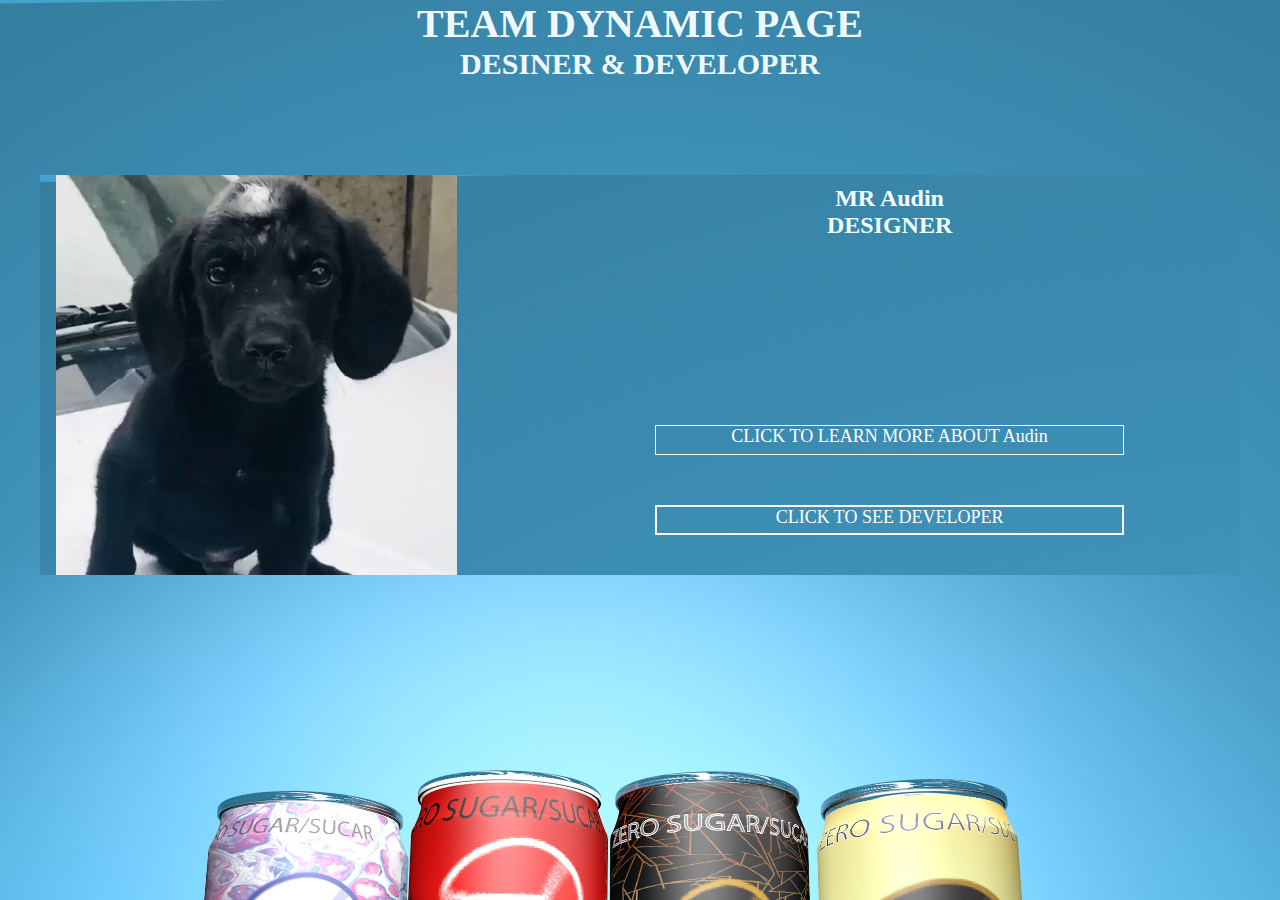
==== designer.html @ 7d007364 "completing design" ====
<!DOCTYPE html>
<html lang="en">
<head>
    <meta charset="UTF-8">
    <title>TEAM DYNAMIC PAGE</title>
    
    <link href="css/main.css" rel="stylesheet">
    <link href="css/grid.css" rel="stylesheet">
</head>
<body>
    <body  id="container">
        <h1 class="hidden"> zima</h1> 
        <div id="container1">
            <header id="main-header">
            <h2>TEAM DYNAMIC PAGE</h2>
            <h3>DESINER & DEVELOPER</h3>
            
           
             </header>
             <main id="container2" class="grid-con">

                <img class="  l-col-start-1  l-col-end-6" id="img" src="images/a-80.jpg">
                <h2 class="  l-col-start-7  l-col-end-12" > MR Audin
                    <br> DESIGNER
                </h2>
                <a href="index.html" class="  l-col-start-7  l-col-end-12" id="designer" >CLICK TO SEE DEVELOPER</a>
                <a href="#lightbox" class="  l-col-start-7  l-col-end-12" id="change-profile">CLICK TO LEARN MORE ABOUT Audin</a>
              

            </main>

        </div>
        <section class="lightbox" id="lightbox">
            <a href="" class="lightbox_close">x</a>
        
            <article>
                <h3 class="lb_heading">MR Audin</h3>
                <h3 class="lb_heading">Designer</h3>
        
                <p class="lb_text">
                    I LOVE TO WRITE CODE , IT IS SOMETHING THAT CAN RAISE YOU AT A DIFFERENT LEVEL. I STARTED LEARNING THIS IN 2022 BUT NOW I AM SURE I AM BEING INTO IT FOR WHOLE OF MY LIFE
                </p>
        
            </article>
        </section>
    </body>
---- css/main.css ----
.hidden {
    display: none;
}
#main-header {
    text-align: center;
  
    color: aliceblue;
    height: 50px;
    
}
#container{
     background-image: url("../images/zima4.jpg") ;
     
     background-size:cover;
     background-repeat: no-repeat;
 
     background-blend-mode: multiply;
     text-align: center;
    
     height: auto;
     text-align: center;
        
        
    }
    #main-header h2{
        font-size: 40px;

    }

#main-header h3{
    font-size: 30px;
}

#container2{
    margin-top: 125px;
    color: azure;
    background-image: url("../images/zima4.jpg") ;
     
  
}
#container2  h2 {
    margin-top: 10px;
    margin-bottom: 30px;
}

#change-profile{
    border: 1px solid whitesmoke;
	height: 30px;
	text-decoration: none;
	cursor: pointer;
	color: white;
    align-items: center;
    margin-top: -150px;
    font-size: 18px;
  
}

#designer{
    border: 2px solid whitesmoke;
	height: 30px;
	text-decoration: none;
	cursor: pointer;
	color: white;
    align-items: center;
    margin-top: -70px;
    font-size: 18px;
  
}






.lightbox {
    width: 100vw;
    height: 100vh;

    position: absolute;
    top: 0;
    left: 0;

    background-color: rgba(30, 30, 30, 30.85);
    background-image: url('../images/Untitled-1.png');
    background-repeat: no-repeat;

    background-size: 55vh;
    background-position: 40px center;

    z-index: 5000;

    display: none;
}


.lightbox_close{
    margin-left: 1300px;
    font-size: 40px;
    color: white;
    margin-bottom: -200px;
}


.lightbox_close:hover { opacity: 0.5; color: skyblue; }

.lightbox article {
    width: 55%;
    margin-left: 40%;
}

.lb_text, .lb_heading {
    text-align: left;
    color: white;
}

.lb_text {
    line-height: 1.6 !important;
    margin-left: 0;
    padding-top: 2em;
    color: white;
}


.lightbox:target { display: block; }


/* mr audin lightbox */

.lightbox1 {
    width: 100vw;
    height: 100vh;

    position: absolute;
    top: 0;
    left: 0;

    background-color: rgba(30, 30, 30, 30.85);
    background-image: url('../images/logan2.JPG');
    background-repeat: no-repeat;

    background-size: 55vh;
    background-position: 40px center;

    z-index: 5000;

    display: none;
}


.lightbox_close1{
    margin-left: 1300px;
    font-size: 40px;
    color: white;
    margin-bottom: -200px;
}


.lightbox_close1:hover { opacity: 0.5; color: skyblue; }

.lightbox1 article {
    width: 55%;
    margin-left: 40%;
}

.lb_text, .lb_heading { 
    text-align: left;
    color: white;
}

.lb_text {
    line-height: 1.6 !important;
    margin-left: 0;
    padding-top: 2em;
    color: white;
}


.lightbox1:target { display: block; }
---- css/grid.css ----
/* Tailwind and Bootstrap use px for media queries, with foundation using em
for this library we will stick with pixels */

/* ---General rules - scales images, videos to size of container--- */
img, embed, object, video, picture {
  max-width: 100%; 
}

/* ---Change the way the box model works, tells the browser to account for any border and padding in the values you specify for an element's width and height.--- */

html {
  box-sizing: border-box; 
}

*, *::before, *::after {
  box-sizing: inherit; 
}

/* ---Mini CSS reset--- */

body, p, h1, h2, h3, h4, h5 {
   margin: 0px; 
   padding: 0px;
}

/* ---Utility Classes--- */

.hidden {
   display: none;
}

.box {
   background-color: powderblue;
   color: rgb(27, 27, 27);
   border-radius: 5px;
   padding: 20px;
   text-align: center;
   margin-top: 10px;
   margin-bottom:10px;
 }

/* ---Mobile Library Grid Styles--- */

/* Note if you are using a grid size of 1920, you need to change the value of 1200px to 1920px on line 50 and 57 */

.full-width-grid-con {
   /* set this container as a grid, with 3 columns
   the other grid will sit in the middle column, this allows for overlapping content */
   display: grid; 
	grid-template-columns: 1fr minmax(0, 1200px) 1fr;  
}

 .grid-con { 
   display: grid;
   grid-template-columns: repeat(4, minmax(0, 1fr));
   grid-column-gap: 30px;
   max-width: 1200px;
   margin: 0 auto;
   padding-left: 15px;
   padding-right: 15px;
}

/* A keyword indicating that the property contributes nothing to the grid item's placement, indicating auto-placement, an automatic span, or a default span of 1. */
.col-auto {grid-column: auto;}
.col-span-1	{grid-column: span 1 / span 1;}
.col-span-2	{grid-column: span 2 / span 2;}
.col-span-3	{grid-column: span 3 / span 3;}
.col-span-4	{grid-column: span 4 / span 4;}
.col-span-full {grid-column: 1 / -1;}

.col-start-1	{grid-column-start: 1;}
.col-start-2	{grid-column-start: 2;}
.col-start-3	{grid-column-start: 3;}
.col-start-4	{grid-column-start: 4;}
.col-start-auto {grid-column-start: auto;}

.col-end-1	{grid-column-end: 1;}
.col-end-2	{grid-column-end: 2;}
.col-end-3	{grid-column-end: 3;}
.col-end-4	{grid-column-end: 4;}
.col-end-5	{grid-column-end: 5;}
.col-end-auto	{grid-column-end: auto;}

/* ---Tablet Library Grid Styles--- */

@media screen and (min-width: 768px) { 
   
   .grid-con { 
      display: grid; 
      grid-template-columns: repeat(12, minmax(0, 1fr));
      grid-column-gap: 20px;
      padding-left: 16px;
      padding-right: 16px;
   }

   .m-col-auto {grid-column: auto;}
   .m-col-span-1	{grid-column: span 1 / span 1;}
   .m-col-span-2	{grid-column: span 2 / span 2;}
   .m-col-span-3	{grid-column: span 3 / span 3;}
   .m-col-span-4	{grid-column: span 4 / span 4;}
   .m-col-span-5	{grid-column: span 5 / span 5;}
   .m-col-span-6	{grid-column: span 6 / span 6;}
   .m-col-span-7	{grid-column: span 7 / span 7;}
   .m-col-span-8	{grid-column: span 8 / span 8;}
   .m-col-span-9	{grid-column: span 9 / span 9;}
   .m-col-span-10 {grid-column: span 10 / span 10;}
   .m-col-span-11 {grid-column: span 11 / span 11;}
   .m-col-span-12 {grid-column: span 12 / span 12;}
   .m-col-span-full {grid-column: 1 / -1;}

   .m-col-start-1	{grid-column-start: 1;}
   .m-col-start-2	{grid-column-start: 2;}
   .m-col-start-3	{grid-column-start: 3;}
   .m-col-start-4	{grid-column-start: 4;}
   .m-col-start-5	{grid-column-start: 5;}
   .m-col-start-6	{grid-column-start: 6;}
   .m-col-start-7	{grid-column-start: 7;}
   .m-col-start-8	{grid-column-start: 8;}
   .m-col-start-9	{grid-column-start: 9;}
   .m-col-start-10	{grid-column-start: 10;}
   .m-col-start-11	{grid-column-start: 11;}
   .m-col-start-12	{grid-column-start: 12;}
   .m-col-start-13	{grid-column-start: 13;}
   .m-col-start-auto {grid-column-start: auto;}

   .m-col-end-1	{grid-column-end: 1;}
   .m-col-end-2	{grid-column-end: 2;}
   .m-col-end-3	{grid-column-end: 3;}
   .m-col-end-4	{grid-column-end: 4;}
   .m-col-end-5	{grid-column-end: 5;}
   .m-col-end-6	{grid-column-end: 6;}
   .m-col-end-7	{grid-column-end: 7;}
   .m-col-end-8	{grid-column-end: 8;}
   .m-col-end-9	{grid-column-end: 9;}
   .m-col-end-10	{grid-column-end: 10;}
   .m-col-end-11	{grid-column-end: 11;}
   .m-col-end-12	{grid-column-end: 12;}
   .m-col-end-13	{grid-column-end: 13;}
   .m-col-end-auto	{grid-column-end: auto;}

}

/* ---Desktop Library Grid Styles--- */

@media screen and (min-width: 1200px) { 

   .grid-con { 
      display: grid; 
      grid-template-columns: repeat(12, minmax(0, 1fr));
      grid-column-gap: 30px;
     
   }

   .l-col-auto {grid-column: auto;}
   .l-col-span-1	{grid-column: span 1 / span 1;}
   .l-col-span-2	{grid-column: span 2 / span 2;}
   .l-col-span-3	{grid-column: span 3 / span 3;}
   .l-col-span-4	{grid-column: span 4 / span 4;}
   .l-col-span-5	{grid-column: span 5 / span 5;}
   .l-col-span-6	{grid-column: span 6 / span 6;}
   .l-col-span-7	{grid-column: span 7 / span 7;}
   .l-col-span-8	{grid-column: span 8 / span 8;}
   .l-col-span-9	{grid-column: span 9 / span 9;}
   .l-col-span-10 {grid-column: span 10 / span 10;}
   .l-col-span-11 {grid-column: span 11 / span 11;}
   .l-col-span-12 {grid-column: span 12 / span 12;}
   .l-col-span-full {grid-column: 1 / -1;}

   .l-col-start-1	{grid-column-start: 1;}
   .l-col-start-2	{grid-column-start: 2;}
   .l-col-start-3	{grid-column-start: 3;}
   .l-col-start-4	{grid-column-start: 4;}
   .l-col-start-5	{grid-column-start: 5;}
   .l-col-start-6	{grid-column-start: 6;}
   .l-col-start-7	{grid-column-start: 7;}
   .l-col-start-8	{grid-column-start: 8;}
   .l-col-start-9	{grid-column-start: 9;}
   .l-col-start-10	{grid-column-start: 10;}
   .l-col-start-11	{grid-column-start: 11;}
   .l-col-start-12	{grid-column-start: 12;}
   .l-col-start-13	{grid-column-start: 13;}
   .l-col-start-auto {grid-column-start: auto;}

   .l-col-end-1	{grid-column-end: 1;}
   .l-col-end-2	{grid-column-end: 2;}
   .l-col-end-3	{grid-column-end: 3;}
   .l-col-end-4	{grid-column-end: 4;}
   .l-col-end-5	{grid-column-end: 5;}
   .l-col-end-6	{grid-column-end: 6;}
   .l-col-end-7	{grid-column-end: 7;}
   .l-col-end-8	{grid-column-end: 8;}
   .l-col-end-9	{grid-column-end: 9;}
   .l-col-end-10	{grid-column-end: 10;}
   .l-col-end-11	{grid-column-end: 11;}
   .l-col-end-12	{grid-column-end: 12;}
   .l-col-end-13	{grid-column-end: 13;}
   .l-col-end-auto	{grid-column-end: auto;}
}

/* ---X-Large Desktop Library Grid Styles--- */

@media screen and (min-width: 1920px) { 

   .grid-con { 
      display: grid; 
      grid-template-columns: repeat(12, minmax(0, 1fr));
      grid-column-gap: 34px;
      padding-left: 17px;
      padding-right: 17px;
   }

   .xl-col-auto {grid-column: auto;}
   .xl-col-span-1	{grid-column: span 1 / span 1;}
   .xl-col-span-2	{grid-column: span 2 / span 2;}
   .xl-col-span-3	{grid-column: span 3 / span 3;}
   .xl-col-span-4	{grid-column: span 4 / span 4;}
   .xl-col-span-5	{grid-column: span 5 / span 5;}
   .xl-col-span-6	{grid-column: span 6 / span 6;}
   .xl-col-span-7	{grid-column: span 7 / span 7;}
   .xl-col-span-8	{grid-column: span 8 / span 8;}
   .xl-col-span-9	{grid-column: span 9 / span 9;}
   .xl-col-span-10 {grid-column: span 10 / span 10;}
   .xl-col-span-11 {grid-column: span 11 / span 11;}
   .xl-col-span-12 {grid-column: span 12 / span 12;}
   .xl-col-span-full {grid-column: 1 / -1;}

   .xl-col-start-1	{grid-column-start: 1;}
   .xl-col-start-2	{grid-column-start: 2;}
   .xl-col-start-3	{grid-column-start: 3;}
   .xl-col-start-4	{grid-column-start: 4;}
   .xl-col-start-5	{grid-column-start: 5;}
   .xl-col-start-6	{grid-column-start: 6;}
   .xl-col-start-7	{grid-column-start: 7;}
   .xl-col-start-8	{grid-column-start: 8;}
   .xl-col-start-9	{grid-column-start: 9;}
   .xl-col-start-10	{grid-column-start: 10;}
   .xl-col-start-11	{grid-column-start: 11;}
   .xl-col-start-12	{grid-column-start: 12;}
   .xl-col-start-13	{grid-column-start: 13;}
   .xl-col-start-auto {grid-column-start: auto;}

   .xl-col-end-1	{grid-column-end: 1;}
   .xl-col-end-2	{grid-column-end: 2;}
   .xl-col-end-3	{grid-column-end: 3;}
   .xl-col-end-4	{grid-column-end: 4;}
   .xl-col-end-5	{grid-column-end: 5;}
   .xl-col-end-6	{grid-column-end: 6;}
   .xl-col-end-7	{grid-column-end: 7;}
   .xl-col-end-8	{grid-column-end: 8;}
   .xl-col-end-9	{grid-column-end: 9;}
   .xl-col-end-10	{grid-column-end: 10;}
   .xl-col-end-11	{grid-column-end: 11;}
   .xl-col-end-12	{grid-column-end: 12;}
   .xl-col-end-13	{grid-column-end: 13;}
   .xl-col-end-auto	{grid-column-end: auto;}
}
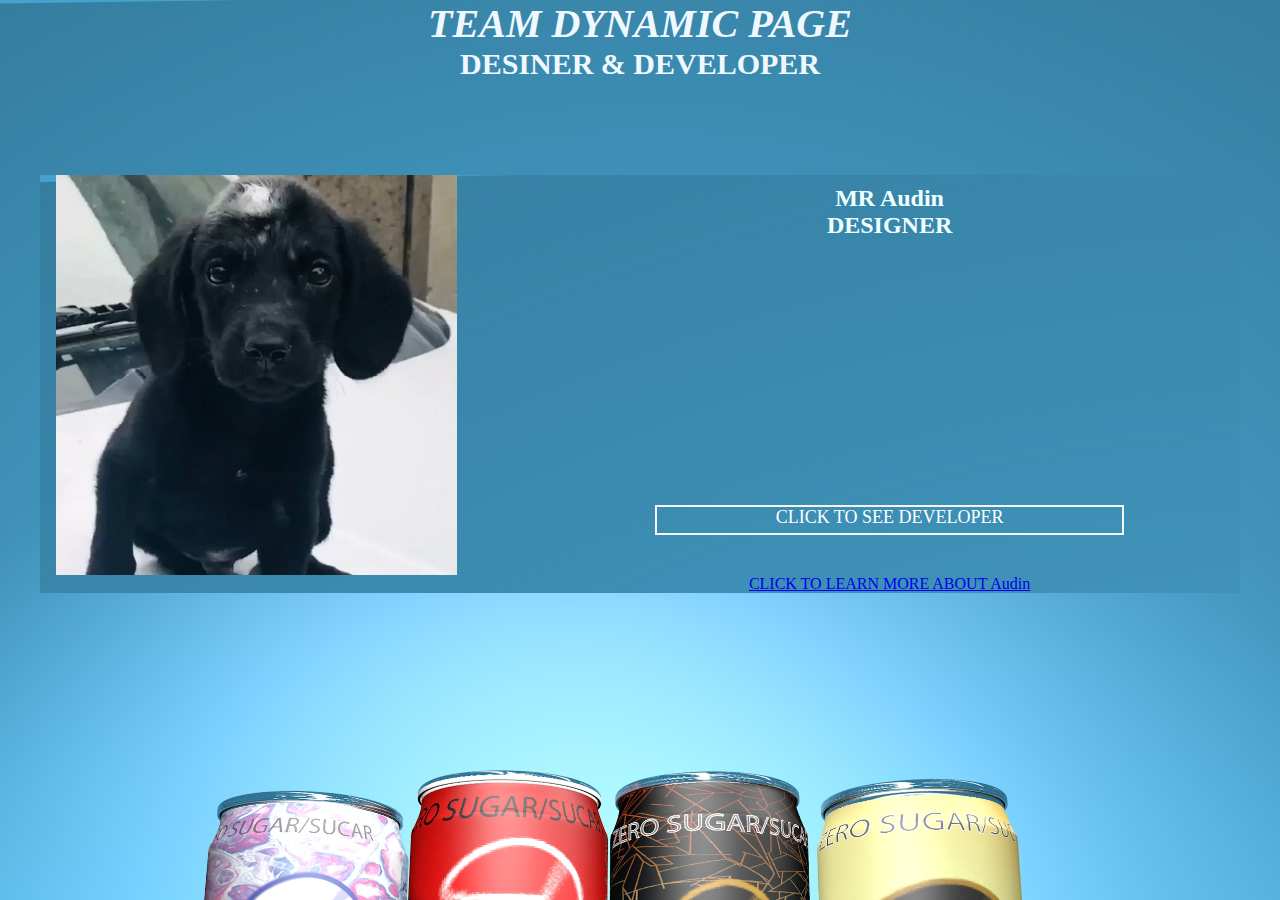
==== commit 79915c47: "j" ====
--- a/designer.html
+++ b/designer.html
@@ -43,4 +43,6 @@
         
             </article>
         </section>
-    </body>+    </body>
+
+</html>
--- a/css/main.css
+++ b/css/main.css
@@ -25,11 +25,13 @@
     }
     #main-header h2{
         font-size: 40px;
+       font-style:oblique;
 
     }
 
 #main-header h3{
     font-size: 30px;
+    font-family: cursive;
 }
 
 #container2{
@@ -45,14 +47,7 @@
 }
 
 #change-profile{
-    border: 1px solid whitesmoke;
-	height: 30px;
-	text-decoration: none;
-	cursor: pointer;
-	color: white;
-    align-items: center;
-    margin-top: -150px;
-    font-size: 18px;
+   
   
 }
 
@@ -68,6 +63,22 @@
   
 }
 
+.button{
+    border: 1px solid skyblue;
+	height: 30px;
+	text-decoration: none;
+	cursor: pointer;
+	
+    align-items: center;
+    margin-top: -150px;
+    font-size: 18px;
+  
+}
+
+.button:hover{
+	background-color: rgb(229, 229, 229);
+	color:black;
+}
 
 
 
@@ -115,8 +126,8 @@
 }
 
 .lb_text {
-    line-height: 1.6 !important;
-    margin-left: 0;
+   
+   
     padding-top: 2em;
     color: white;
 }
@@ -169,7 +180,7 @@
 }
 
 .lb_text {
-    line-height: 1.6 !important;
+    
     margin-left: 0;
     padding-top: 2em;
     color: white;
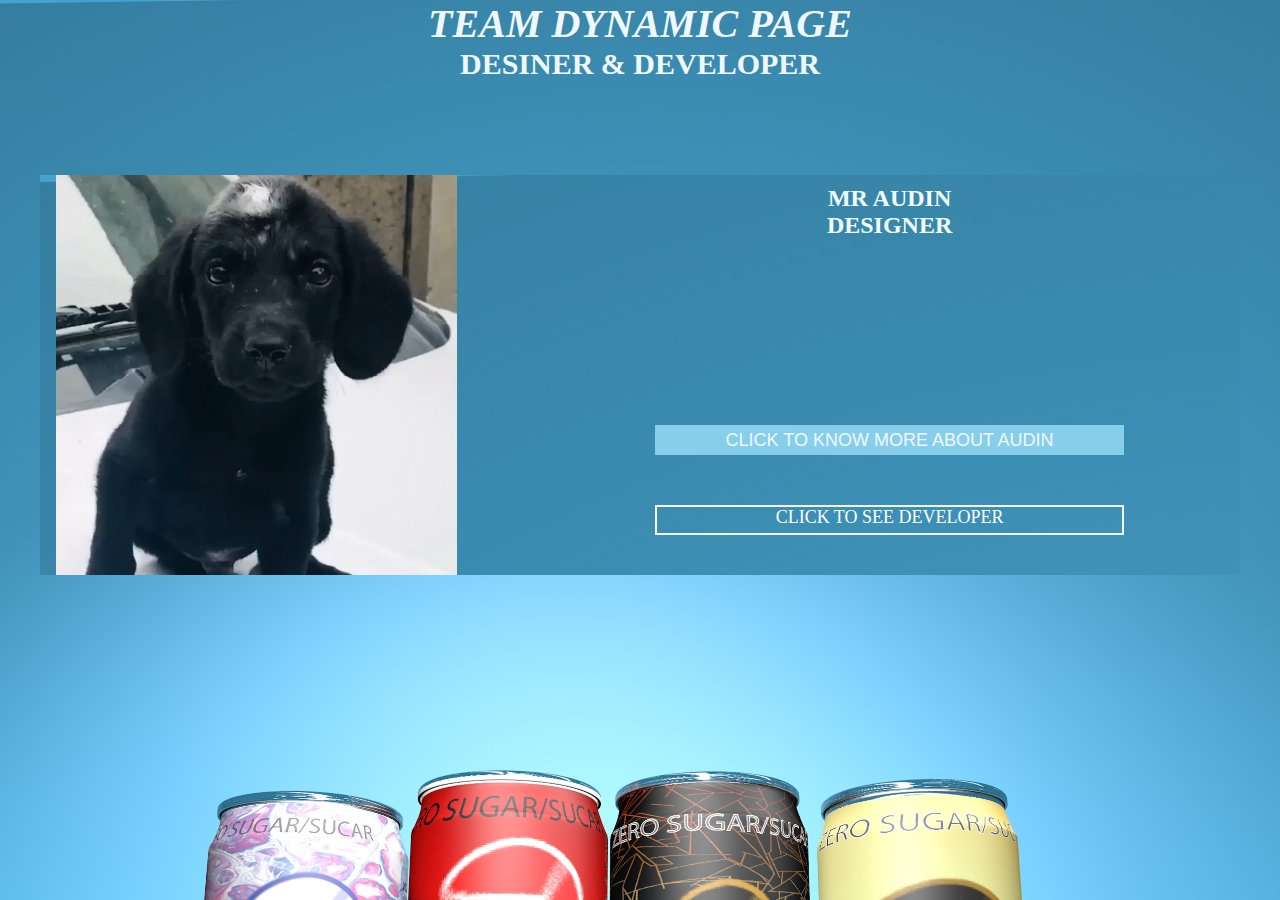
==== commit 12f03b5e: "updating" ====
--- a/designer.html
+++ b/designer.html
@@ -20,29 +20,31 @@
              <main id="container2" class="grid-con">
 
                 <img class="  l-col-start-1  l-col-end-6" id="img" src="images/a-80.jpg">
-                <h2 class="  l-col-start-7  l-col-end-12" > MR Audin
+                <h2 class="  l-col-start-7  l-col-end-12" > MR AUDIN
                     <br> DESIGNER
                 </h2>
                 <a href="index.html" class="  l-col-start-7  l-col-end-12" id="designer" >CLICK TO SEE DEVELOPER</a>
-                <a href="#lightbox" class="  l-col-start-7  l-col-end-12" id="change-profile">CLICK TO LEARN MORE ABOUT Audin</a>
+               <button  data-member="audin" class=" button  l-col-start-7  l-col-end-12" > <a href="#lightbox" >CLICK TO KNOW MORE ABOUT AUDIN</a></button>
               
 
             </main>
 
         </div>
-        <section class="lightbox" id="lightbox">
-            <a href="" class="lightbox_close">x</a>
+        <section class="lightbox1" id="lightbox">
+            <a href="" class="lightbox_close1">x</a>
         
             <article>
                 <h3 class="lb_heading">MR Audin</h3>
                 <h3 class="lb_heading">Designer</h3>
         
                 <p class="lb_text">
-                    I LOVE TO WRITE CODE , IT IS SOMETHING THAT CAN RAISE YOU AT A DIFFERENT LEVEL. I STARTED LEARNING THIS IN 2022 BUT NOW I AM SURE I AM BEING INTO IT FOR WHOLE OF MY LIFE
+                    Hy my name is audin i love to bark whole day ,i am 3 years old and i love to do designing use photoshop to manipulate images  and making videos in  after effects
                 </p>
         
             </article>
         </section>
     </body>
+    <script src="js/main.js"></script>
+<script src="js/bhuvnish.js"></script>
 
 </html>
--- a/css/main.css
+++ b/css/main.css
@@ -46,10 +46,7 @@
     margin-bottom: 30px;
 }
 
-#change-profile{
-   
-  
-}
+
 
 #designer{
     border: 2px solid whitesmoke;
@@ -63,23 +60,24 @@
   
 }
 
-.button{
+.button  {
     border: 1px solid skyblue;
 	height: 30px;
 	text-decoration: none;
 	cursor: pointer;
-	
+	background-color: skyblue;
+    
     align-items: center;
     margin-top: -150px;
     font-size: 18px;
   
 }
 
-.button:hover{
-	background-color: rgb(229, 229, 229);
-	color:black;
+.button a{
+    color: aliceblue;
+    text-decoration: none;
+
 }
-
 
 
 
@@ -147,7 +145,7 @@
     left: 0;
 
     background-color: rgba(30, 30, 30, 30.85);
-    background-image: url('../images/logan2.JPG');
+    background-image: url('../images/audin-2.JPG');
     background-repeat: no-repeat;
 
     background-size: 55vh;
